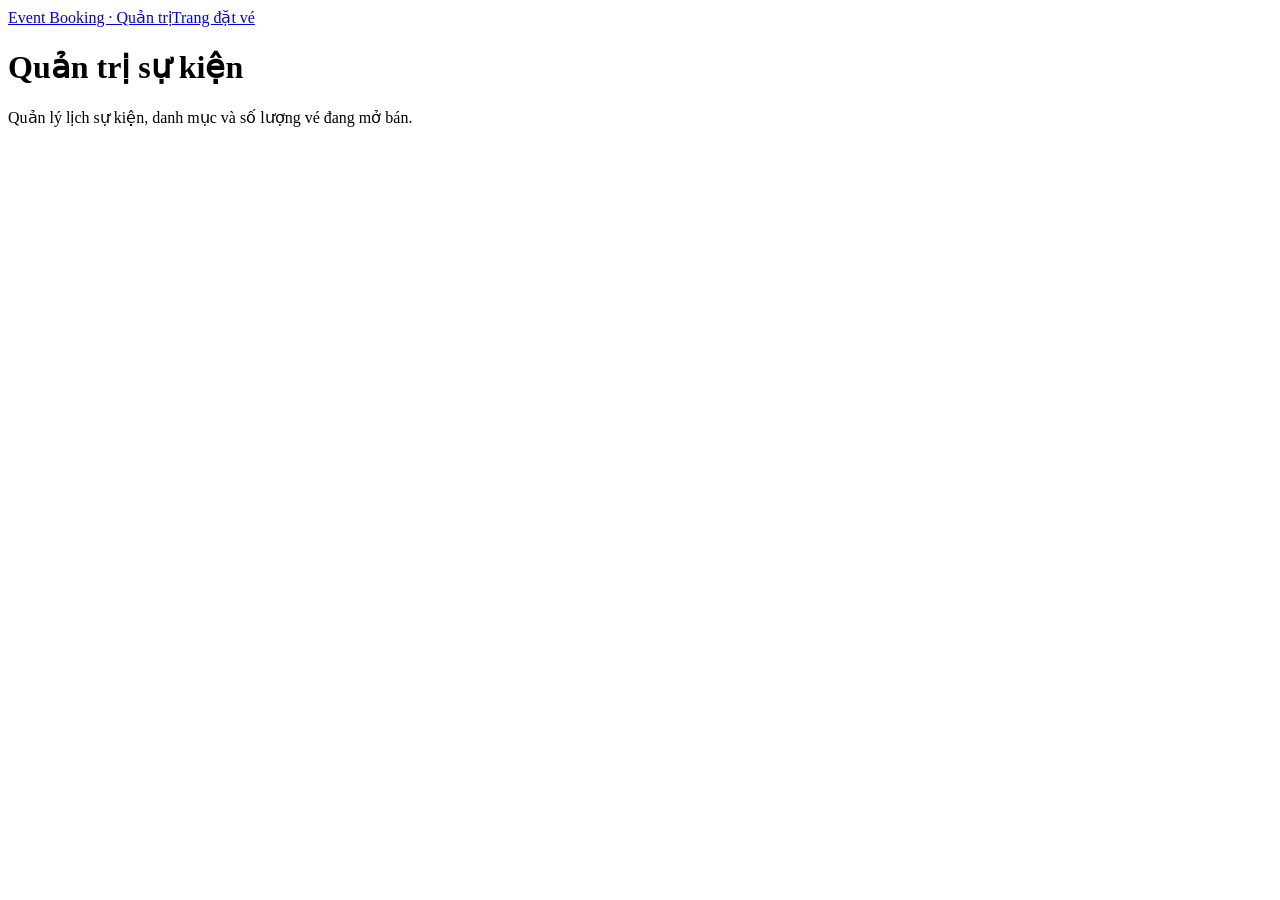
==== src/main/resources/static/assets/admin.html @ 0cf8c064 "Add event booking and role-based pages" ====
<!doctype html>
<html lang="vi">
<head>
    <meta charset="utf-8"><meta name="viewport" content="width=device-width,initial-scale=1">
    <title>Quản trị · Event Booking</title>
    <link rel="stylesheet" href="/assets/booking.css">
    <script type="module" src="/assets/admin.js"></script>
</head>
<body>
<header><nav class="topbar"><a class="brand" href="/admin">Event Booking · Quản trị</a><a href="/events">Trang đặt vé</a></nav></header>
<main>
    <div class="hero"><h1>Quản trị sự kiện</h1><p>Quản lý lịch sự kiện, danh mục và số lượng vé đang mở bán.</p></div>
    <section class="panel" aria-label="Tài khoản quản trị">
        <form id="login" hidden>
            <h2>Đăng nhập quản trị</h2>
            <div class="field-grid">
                <label>Email<input type="email" name="email" autocomplete="username" required></label>
                <label>Mật khẩu<input type="password" name="password" autocomplete="current-password" required></label>
            </div>
            <button class="primary" type="submit">Đăng nhập</button>
        </form>
        <div id="account-bar" hidden><strong id="account-name"></strong><button class="secondary" type="button" id="logout">Đăng xuất</button></div>
        <div class="row"><button class="secondary" type="button" id="demo-login" hidden>Dùng tài khoản admin demo</button></div>
        <p class="notice" role="status" id="auth-message"></p>
    </section>
    <section id="workspace" hidden>
        <div class="toolbar"><h2>Sự kiện</h2><div class="row"><button class="secondary" id="reload" type="button">Tải lại</button><button class="primary" id="add-event" type="button">Thêm sự kiện</button></div></div>
        <p id="admin-message" class="notice" role="status"></p>
        <div class="table-scroll panel">
            <table><thead><tr><th>Sự kiện</th><th>Danh mục</th><th>Vé còn lại</th><th>Bán vé</th><th>Thao tác</th></tr></thead><tbody id="event-rows"></tbody></table>
        </div>
        <div class="toolbar"><h2>Danh mục</h2><button class="primary" id="add-category" type="button">Thêm danh mục</button></div>
        <div class="table-scroll panel">
            <table><thead><tr><th>Tên</th><th>Mã</th><th>Trạng thái</th><th>Thao tác</th></tr></thead><tbody id="category-rows"></tbody></table>
        </div>
    </section>
    <dialog id="event-dialog" aria-labelledby="event-heading">
        <form id="event-form">
            <h2 id="event-heading">Sự kiện</h2>
            <label>Tên sự kiện<input name="title" required maxlength="514"></label>
            <div class="field-grid">
                <label>Danh mục<select name="category" required></select></label>
                <label>Địa điểm<input name="venue" required maxlength="255"></label>
                <label>Giờ bắt đầu (giờ Việt Nam)<input type="datetime-local" name="startTime" required></label>
                <label>Ban tổ chức<input name="organizer" required maxlength="255"></label>
                <label>Bán vé<select name="saleOpen"><option value="true">Đang mở</option><option value="false">Đã đóng</option></select></label>
            </div>
            <label>Mô tả<textarea name="description" rows="2"></textarea></label>
            <fieldset id="initial-ticket">
                <legend>Loại vé đầu tiên</legend>
                <label>Tên loại vé<input name="ticketName" value="Vé thường" required maxlength="255"></label>
                <div class="field-grid">
                    <label>Giá vé (₫)<input type="number" name="price" min="0" max="999999999999" step="0.01" value="100000" required></label>
                    <label>Số lượng<input type="number" name="quantity" min="1" max="2147483647" value="20" required></label>
                </div>
            </fieldset>
            <div class="row"><button class="primary" type="submit">Lưu sự kiện</button><button data-close class="secondary" type="button">Đóng</button></div>
            <p class="notice" id="event-message" role="status"></p>
        </form>
    </dialog>
    <dialog id="category-dialog" aria-labelledby="category-heading">
        <form id="category-form">
            <h2 id="category-heading">Danh mục</h2>
            <label>Mã danh mục<input name="code" pattern="[a-zA-Z][a-zA-Z0-9_]*" maxlength="32" required placeholder="THEATRE"></label>
            <label>Tên hiển thị<input name="name" maxlength="100" required></label>
            <label>Trạng thái<select name="active"><option value="true">Đang dùng</option><option value="false">Ngừng dùng</option></select></label>
            <div class="row"><button class="primary" type="submit">Lưu danh mục</button><button data-close class="secondary" type="button">Đóng</button></div>
            <p class="notice" id="category-message" role="status"></p>
        </form>
    </dialog>
    <dialog id="ticket-dialog" aria-labelledby="ticket-heading">
        <h2 id="ticket-heading">Loại vé</h2>
        <div id="ticket-list"></div>
        <form id="ticket-form">
            <h3 id="ticket-form-heading">Thêm loại vé</h3>
            <label>Tên loại vé<input name="name" required maxlength="255"></label>
            <div class="field-grid">
                <label>Giá vé (₫)<input type="number" name="price" min="0" max="999999999999" step="0.01" required></label>
                <label>Tổng số vé<input type="number" name="totalQuantity" min="1" max="2147483647" required></label>
            </div>
            <div class="row"><button class="primary" type="submit">Lưu loại vé</button><button class="secondary" id="new-ticket" type="button" hidden>Thêm vé mới</button><button data-close class="secondary" type="button">Đóng</button></div>
            <p class="notice" id="ticket-message" role="status"></p>
        </form>
    </dialog>
</main>
</body>
</html>
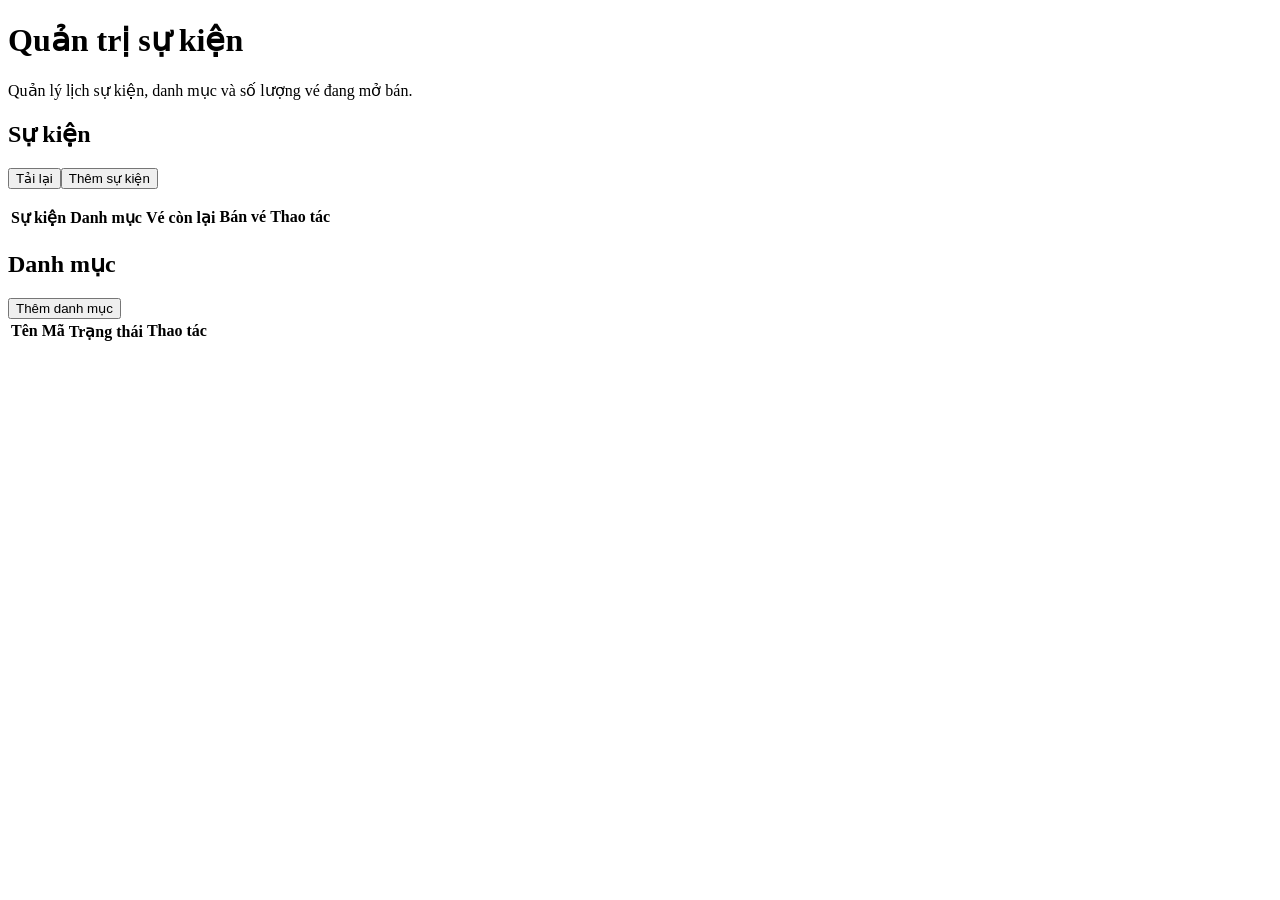
==== commit ce06e09e: "Update event booking demo and document setup" ====
--- a/src/main/resources/static/assets/admin.html
+++ b/src/main/resources/static/assets/admin.html
@@ -4,26 +4,14 @@
     <meta charset="utf-8"><meta name="viewport" content="width=device-width,initial-scale=1">
     <title>Quản trị · Event Booking</title>
     <link rel="stylesheet" href="/assets/booking.css">
+    <link rel="stylesheet" href="/assets/navigation.css">
     <script type="module" src="/assets/admin.js"></script>
 </head>
 <body>
-<header><nav class="topbar"><a class="brand" href="/admin">Event Booking · Quản trị</a><a href="/events">Trang đặt vé</a></nav></header>
+<header id="site-header" class="site-header"></header>
 <main>
     <div class="hero"><h1>Quản trị sự kiện</h1><p>Quản lý lịch sự kiện, danh mục và số lượng vé đang mở bán.</p></div>
-    <section class="panel" aria-label="Tài khoản quản trị">
-        <form id="login" hidden>
-            <h2>Đăng nhập quản trị</h2>
-            <div class="field-grid">
-                <label>Email<input type="email" name="email" autocomplete="username" required></label>
-                <label>Mật khẩu<input type="password" name="password" autocomplete="current-password" required></label>
-            </div>
-            <button class="primary" type="submit">Đăng nhập</button>
-        </form>
-        <div id="account-bar" hidden><strong id="account-name"></strong><button class="secondary" type="button" id="logout">Đăng xuất</button></div>
-        <div class="row"><button class="secondary" type="button" id="demo-login" hidden>Dùng tài khoản admin demo</button></div>
-        <p class="notice" role="status" id="auth-message"></p>
-    </section>
-    <section id="workspace" hidden>
+    <section id="workspace">
         <div class="toolbar"><h2>Sự kiện</h2><div class="row"><button class="secondary" id="reload" type="button">Tải lại</button><button class="primary" id="add-event" type="button">Thêm sự kiện</button></div></div>
         <p id="admin-message" class="notice" role="status"></p>
         <div class="table-scroll panel">
@@ -46,6 +34,17 @@
                 <label>Bán vé<select name="saleOpen"><option value="true">Đang mở</option><option value="false">Đã đóng</option></select></label>
             </div>
             <label>Mô tả<textarea name="description" rows="2"></textarea></label>
+            <div class="cover-field">
+                <label for="cover-input">Ảnh bìa sự kiện</label>
+                <div class="cover-preview" id="cover-preview">
+                    <img id="cover-preview-image" alt="Ảnh bìa xem trước" hidden>
+                    <span id="cover-empty">Chưa có ảnh bìa</span>
+                </div>
+                <input type="file" id="cover-input" accept="image/jpeg,image/png,.jpg,.jpeg,.png" aria-describedby="cover-help cover-message">
+                <p class="muted" id="cover-help">JPG hoặc PNG, tối đa 4 MB. Nên chọn ảnh ngang.</p>
+                <button class="secondary" id="clear-cover" type="button" hidden>Gỡ ảnh</button>
+                <p class="notice" id="cover-message" role="status"></p>
+            </div>
             <fieldset id="initial-ticket">
                 <legend>Loại vé đầu tiên</legend>
                 <label>Tên loại vé<input name="ticketName" value="Vé thường" required maxlength="255"></label>
